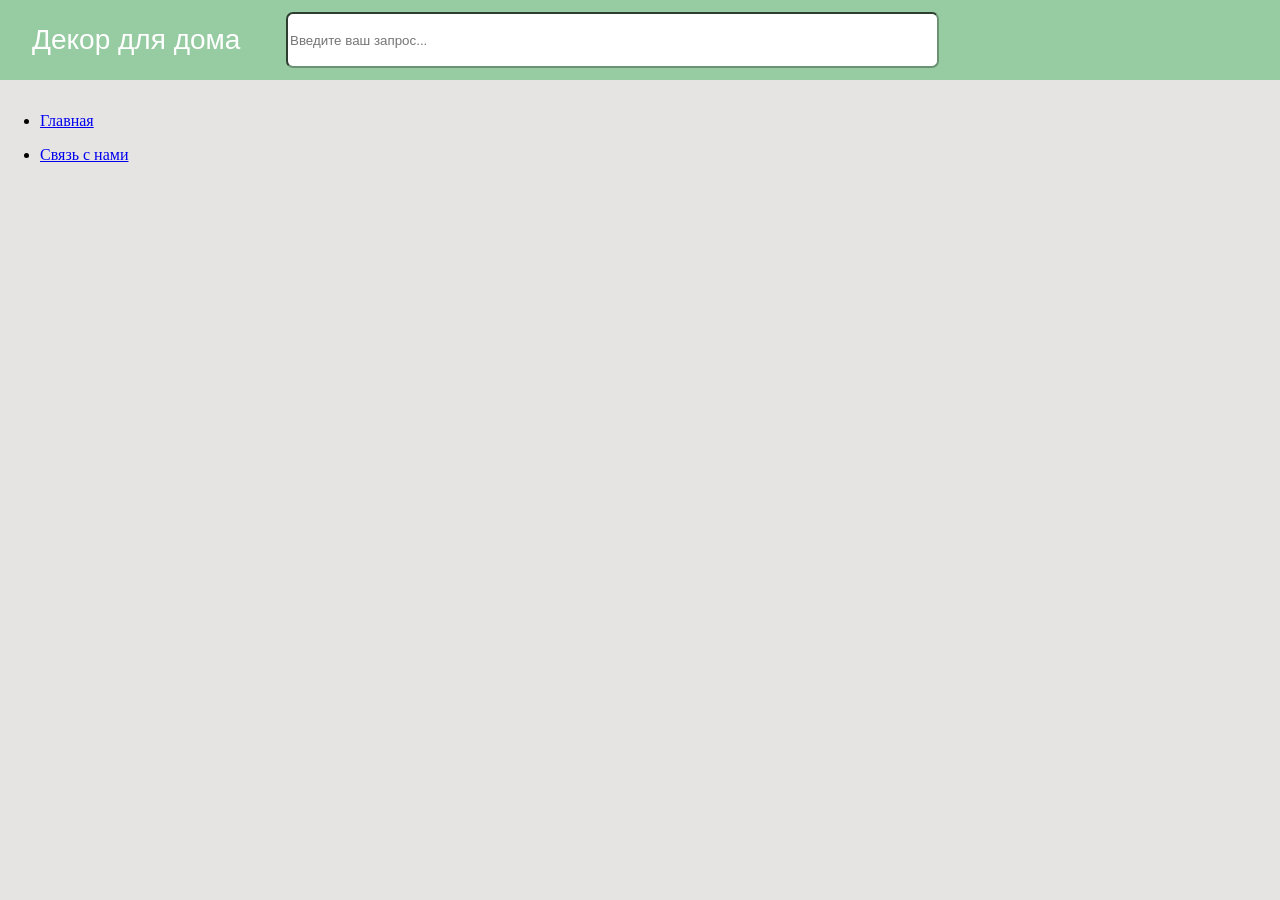
==== connection.html @ c165604a "Start" ====
<!DOCTYPE html>
<html lang="en">
<head>
    <meta charset="UTF-8">
    <meta name="viewport" content="width=device-width, initial-scale=1.0">
    <title>Связь с нами</title>
    <link rel="stylesheet" href="css/style.css">
</head>
<body>
    <body style="background-color: #e5e4e2">
        <div class="header">
            <div class="log">
                <p>Декор для дома</p>
            </div>
            <div class="search">
                <input type="search_text" name="search_tovar" id="search" placeholder="Введите ваш запрос...">
    
            </div> <!-- search_text -->
    
            <div class="header_menu">
                <ul class="menu">
                    <li><a href="index.html">
                        <p>Главная</p>
                    </a></li>
    
                    <li><a href="connection.html">
                        <p>Связь с нами</p>
                    </a></li>
                
            </div> <!-- header_menu-->
            
        </div> <!-- header -->
    <script src="js/script.js"></script>
</body>
</html>
---- css/style.css ----
/* @font-face {
  font-family: 'MTSans'; 
  src: url('../fonts/MTSans-LightCondensed.ttf'); 
  font-weight: normal;
  font-style: normal;
} */

/*---HEADER---*/

.header {
    width: 100%;
    height: 80px;
    background-color: #97cca2;
    position: fixed;
    top: 0;
    left: 0;
    float: left;
}

/*---LOG---*/

.log {
    width: 14%;
    height: 80px;
    /* background-color: darkgrey; */
    float: left;
}

.log p {
    font-size: 28px;
    color: white;
    position: absolute;
    left: 32px;
    top: -4px;
    font-family: Arial, Helvetica, sans-serif;
    
}

/*---SEARCH---*/

.search {
    width: 53%;
    height: 80px;
    float: left;
}

input[type="search_text"] {
    width: 51%;
    height: 56px;
    border-color: #6c9274;
    border-radius: 7px  ;
    outline: none;
    position: absolute;
    left: 286px;
    top: 12px;
    box-sizing: border-box;
    float: left;
}

/*---MENU---*/

.menu {
    float: left;
    width: 33%;
    height: 80px;
}

.menu_name {
     list-style: none;
}

.menu_name li {
	float: left;
    margin-left: 99px;
    margin-top: -8px;
}

.menu_name li a {
    text-decoration: none;
    
}

.menu_name li a p{
    font-family: Arial, Helvetica, sans-serif;
    font-size: 18px;
    text-transform: uppercase;
    color: white
}

/*---CATALOG---*/

.catalog {
    width: 14%;
    height: 74%;
    float: left;
    background-color: #87af8f;
    position: absolute;
    top: 102px;
    left: 0;
    border-radius: 2px;
}


.catalog_menu li a {
    text-decoration: none;
}

.catalog_menu li a p{
    font-family: Arial, Helvetica, sans-serif;
    font-size: 18px;
    text-transform: uppercase;
color: white

}

.catalog_menu{
    list-style-type: none;
}

/*---FOOTER---*/

.footer {
  position: fixed;
  bottom: 0;
  left: 0;
  right: 0;
  background-color: #4a6b50;
  color: white;
  padding: 40px 0;
  width: 100%;
}
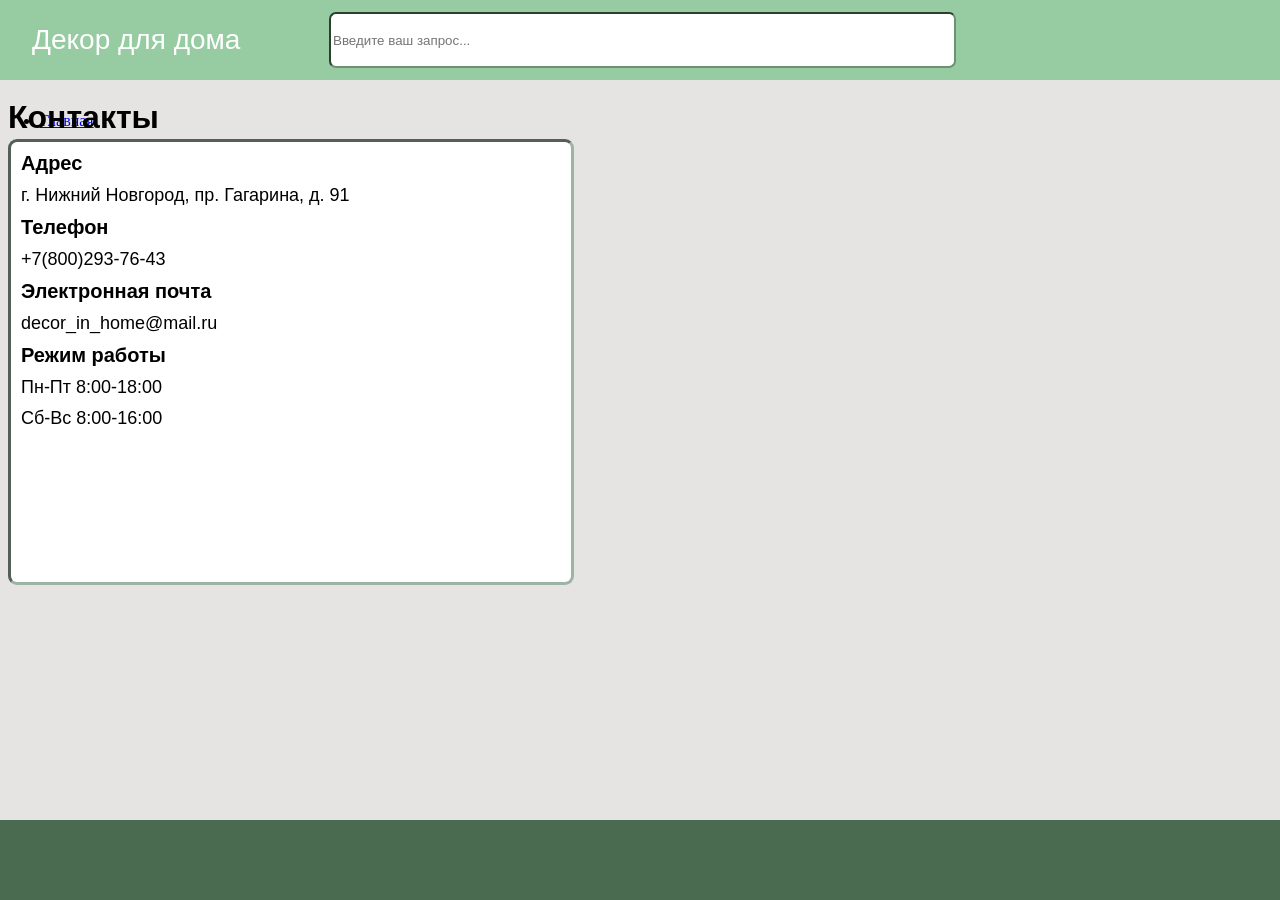
==== commit e3bbeb0d: "Finish" ====
--- a/connection.html
+++ b/connection.html
@@ -30,6 +30,22 @@
             </div> <!-- header_menu-->
             
         </div> <!-- header -->
+        <div class="cont_name">
+           <h1>Контакты</h1> 
+        </div>
+        <div class="contact">
+            <h1>Адрес</h1>
+            <p>г. Нижний Новгород, пр. Гагарина, д. 91</p>
+            <h1>Телефон</h1>
+            <p>+7(800)293-76-43</p>
+            <h1>Электронная почта</h1>
+            <p>decor_in_home@mail.ru</p>
+            <h1>Режим работы</h1>
+            <p>Пн-Пт 8:00-18:00</p>
+            <p>Сб-Вс 8:00-16:00</p>
+        </div>
+        
+            <div class="footer"></div>
     <script src="js/script.js"></script>
 </body>
 </html>
--- a/css/style.css
+++ b/css/style.css
@@ -45,13 +45,13 @@
 }
 
 input[type="search_text"] {
-    width: 51%;
+    width: 49%;
     height: 56px;
     border-color: #6c9274;
     border-radius: 7px  ;
     outline: none;
     position: absolute;
-    left: 286px;
+    left: 329px;
     top: 12px;
     box-sizing: border-box;
     float: left;
@@ -129,3 +129,44 @@
   padding: 40px 0;
   width: 100%;
 }
+
+/*---CONNECTION.HTML---*/
+
+.cont_name{
+    position: absolute;
+    top: 78px;
+    float: left;
+}
+
+.cont_name h1{
+    font-family: Arial, Helvetica, sans-serif;
+}
+
+.contact {
+    width: 560px;
+    height: 440px;
+    background-color: white;
+    position: absolute;
+    border-radius: 9px;
+    top: 139px;
+    float: left;
+    border-style: inset;
+    border-color: #9DB3A6;
+    
+}
+
+.contact p{
+    font-family: Arial, Helvetica, sans-serif;
+    font-size: 18px;
+    /* position: absolute; */
+    /* left: 20px; */
+    /* margin-top: 5px; */
+    margin: 10px;
+
+}
+
+.contact h1{
+    font-family: Arial, Helvetica, sans-serif;
+    font-size: 20px;
+    margin: 10px; 
+}
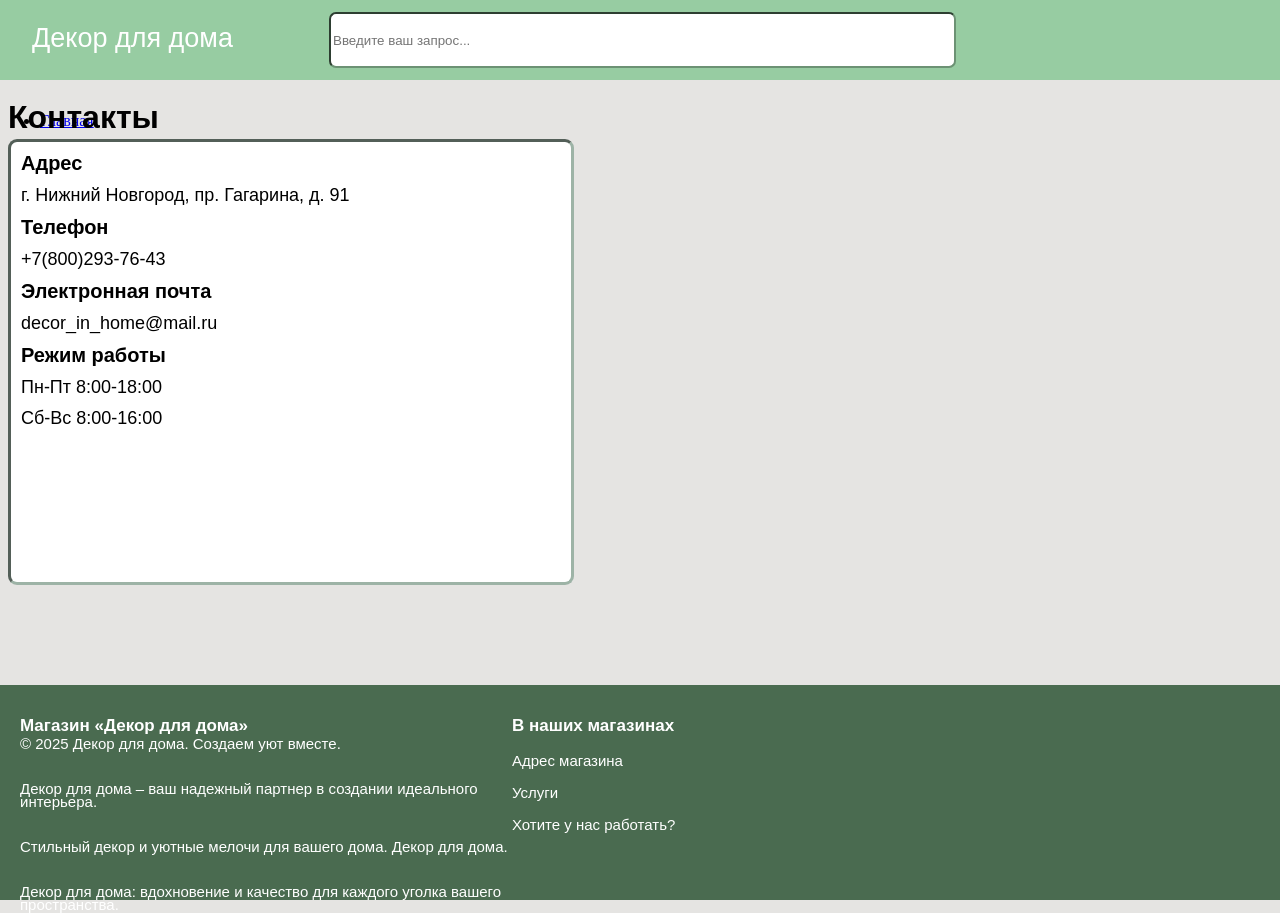
==== commit 62a6ad07: "Finish" ====
--- a/connection.html
+++ b/connection.html
@@ -45,7 +45,35 @@
             <p>Сб-Вс 8:00-16:00</p>
         </div>
         
-            <div class="footer"></div>
+            <div class="footer">
+            <div class="block_1">
+               <h1>Магазин «Декор для дома»</h1>
+               <p>© 2025 Декор для дома. Создаем уют вместе.</p>
+               <p>Декор для дома – ваш надежный партнер в создании идеального интерьера.</p>
+               <p>Стильный декор и уютные мелочи для вашего дома. Декор для дома.</p>
+               <p>Декор для дома: вдохновение и качество для каждого уголка вашего пространства.</p>
+                   
+            </div> <!-- block_1 -->
+
+            <div class="block_2">
+               <h1>В наших магазинах</h1>
+
+               <ul class="info">
+                   <li><a href="https://yandex.ru/maps/47/nizhny-novgorod/house/prospekt_gagarina_91/YEoYfwFgTkcHQFtsfX51cHpgYA==/?ll=43.960721%2C56.241634&z=16">
+                       <p>Адрес магазина</p>
+                   </a></li>
+   
+                   <li><a href="#">
+                       <p>Услуги</p>
+                   </a></li>
+
+                   <li><a href="#">
+                       <p>Хотите у нас работать?</p>
+                   </a></li>
+               </ul> <!-- info -->
+               
+            </div> <!-- block_2 -->
+       </div> <!-- footer -->
     <script src="js/script.js"></script>
 </body>
 </html>
--- a/css/style.css
+++ b/css/style.css
@@ -27,13 +27,12 @@
 }
 
 .log p {
-    font-size: 28px;
+    font-size: 27px;
     color: white;
     position: absolute;
     left: 32px;
     top: -4px;
     font-family: Arial, Helvetica, sans-serif;
-    
 }
 
 /*---SEARCH---*/
@@ -90,14 +89,16 @@
 /*---CATALOG---*/
 
 .catalog {
-    width: 14%;
+    width: 21%;
     height: 74%;
     float: left;
-    background-color: #87af8f;
-    position: absolute;
-    top: 102px;
-    left: 0;
-    border-radius: 2px;
+    background-color:  #9DB3A6;
+    position: absolute;
+    top: 100px;
+    left: 5px;
+    border-radius: 9px;
+    border-style: inset;
+    border-color: #9DB3A6; 
 }
 
 
@@ -117,17 +118,101 @@
     list-style-type: none;
 }
 
+/*---CONTENT---*/
+
+.content{
+    position: absolute;
+    width: 79%;
+    height: 400px;
+    float: left;
+}
+
+/*---CARDS---*/
+
+.card{
+    display: flex;
+    background-color: #4a6b50;
+}
+
 /*---FOOTER---*/
 
 .footer {
-  position: fixed;
+  position: absolute;
   bottom: 0;
   left: 0;
   right: 0;
   background-color: #4a6b50;
   color: white;
-  padding: 40px 0;
   width: 100%;
+  height: 175px;
+  z-index: 10;
+  padding: 20px 0
+}
+
+.block_1{
+    width: 40%;
+    float: left;
+    height: 150px;
+}
+
+.block_2{
+    width: 60%;
+    float: left;
+    height: 150px;
+}
+
+.block_1 h1{
+    position: absolute;
+    font-size: 17px;
+    left: 20px;
+    font-family: Arial, Helvetica, sans-serif;
+}
+
+.block_1 p {
+    /* margin-top: -26px; */
+    /* top: 10px; */
+    font-family: Arial, Helvetica, sans-serif;
+    font-size: 15px;
+    padding-top: 17px;
+    padding-left: 20px;
+    line-height: 13px; /*Интервал между текстом*/
+}
+
+.block_2 h1{
+    font-size: 17px;
+    font-family: Arial, Helvetica, sans-serif;
+}
+
+.info {
+    list-style: none;
+    margin-left: -40px;
+}
+
+.info li a {
+    text-decoration: none;
+}
+
+.info li a p{
+    font-family: Arial, Helvetica, sans-serif;
+    font-size: 15px;
+    color: white;
+}
+
+
+@media (min-width: 1400px) and (max-width: 1500px) {
+    .menu_name li {
+        float: left;
+        margin-left: 99px;
+        margin-top: -8px;
+    }
+}
+
+@media (min-width: 1200px) and (max-width: 1400px) {
+    .menu_name li {
+        float: left;
+        margin-left: 90px;
+        margin-top: -8px;
+    }
 }
 
 /*---CONNECTION.HTML---*/
